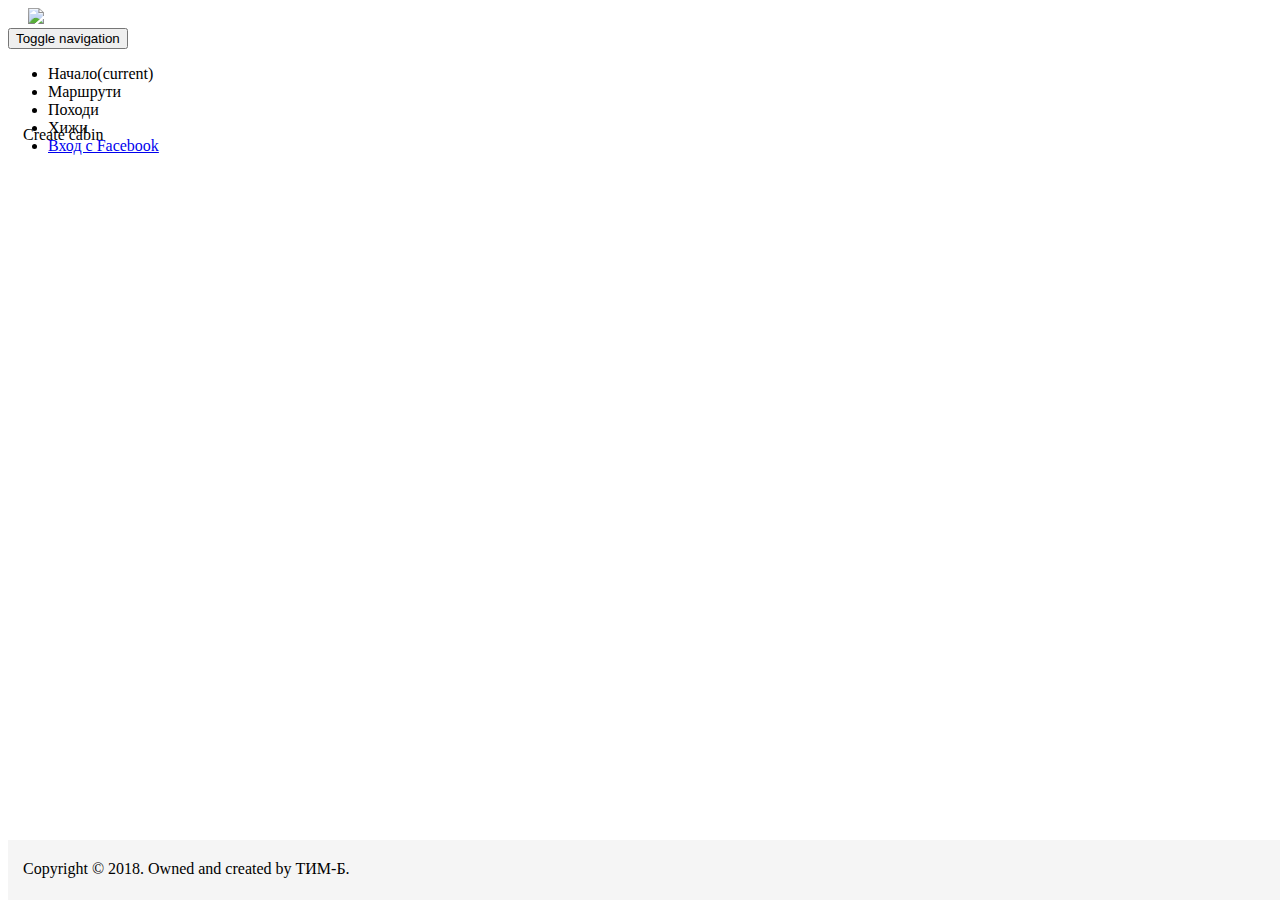
==== src/main/resources/templates/cabins/cabins.html @ a293e928 "adding info for cabins" ====
<!DOCTYPE html>
<html lang="en"
    xmlns:th="http://www.thymeleaf.org">
<head>
    <meta http-equiv="Content-Type" content="text/html; charset=UTF-8"/>
    <link href="http://cdn.jsdelivr.net/webjars/bootstrap/3.3.7/css/bootstrap.min.css"
          th:href="@{/webjars/bootstrap/3.3.7/css/bootstrap.min.css}"
          rel="stylesheet" media="screen" />
    <link href="../../static/css/main.css"
          th:href="@{../css/main.css}" 
          rel="stylesheet" media="screen" />
     <link href="../../static/css/footer.css"
          th:href="@{../css/footer.css}" 
          rel="stylesheet" media="screen" />                    
    <script src="http://cdn.jsdelivr.net/webjars/jquery/3.2.1/jquery.min.js"
    th:src="@{/webjars/jquery/3.2.1/jquery.min.js}">
    </script> 
    <title>Planitoto</title>
</head>
<body>

              <script>
              function myFunction() {
                 var input, filter, id, h3;
                  input = document.getElementById("myInput");
                  filter = input.value;
                  $(".panel-default").hide();
                  $(".panel-default").each(function(index,item){
                      if (~item.id.indexOf(filter)) {
                        $(item).show();
                      }
                  });
              }


            </script>
<div class="main-logo col-lg-10 col-lg-offset-1 col-md-10 col-md-offset-1 col-sm-12 col-xs-12">
    <a th:href="@{~/}">
        <img class="image-responsive" src="images/logo.png" th:src="@{images/logo.png}"/>
    </a>
</div>
 <nav class="navbar navbar-default main-nav col-lg-10 col-lg-offset-1 col-md-10 col-md-offset-1 col-sm-12 col-xs-12">
      <div class="container-fluid">
        <!-- Brand and toggle get grouped for better mobile display -->
        <div class="navbar-header">
          <button type="button" class="navbar-toggle collapsed" data-toggle="collapse" data-target="#bs-example-navbar-collapse-1" aria-expanded="false">
            <span class="sr-only">Toggle navigation</span>
            <span class="icon-bar"></span>
            <span class="icon-bar"></span>
            <span class="icon-bar"></span>
          </button>
        </div>

        <!-- Collect the nav links, forms, and other content for toggling -->
        <div class="collapse navbar-collapse" id="bs-example-navbar-collapse-1">
          <ul class="nav navbar-nav">
            <li><a th:href="@{~/}">Начало<span class="sr-only">(current)</span></a></li>
            <li><a th:href="@{/routes}">Маршрути</a></li>
            <li><a th:href="@{/hikes}">Походи</a></li>
            <li><a th:href="@{/cabins}">Хижи</a></li>
            <li><a href="#">Вход с Facebook</a></li>
          </ul>
        </div><!-- /.navbar-collapse -->
      </div><!-- /.container-fluid -->
    </nav>         
<div class="container">
    <div id="createCabin">
        <a th:href="@{/cabins/create}">Create cabin</a>
    </div>
    <div th:each="cabin: ${cabins}">
        <h1 th:text="${cabin.name}"></h1>
        <h3 th:text="${cabin.region}"></h3>
        <p th:text="${cabin.description}"></p>

    </div>
</div>
</body>
  <footer class="footer">
      <div class="container">
        <p class="text-muted">Copyright © 2018. Owned and created by ТИМ-Б. </p>
      </div>
  </footer>
</html>
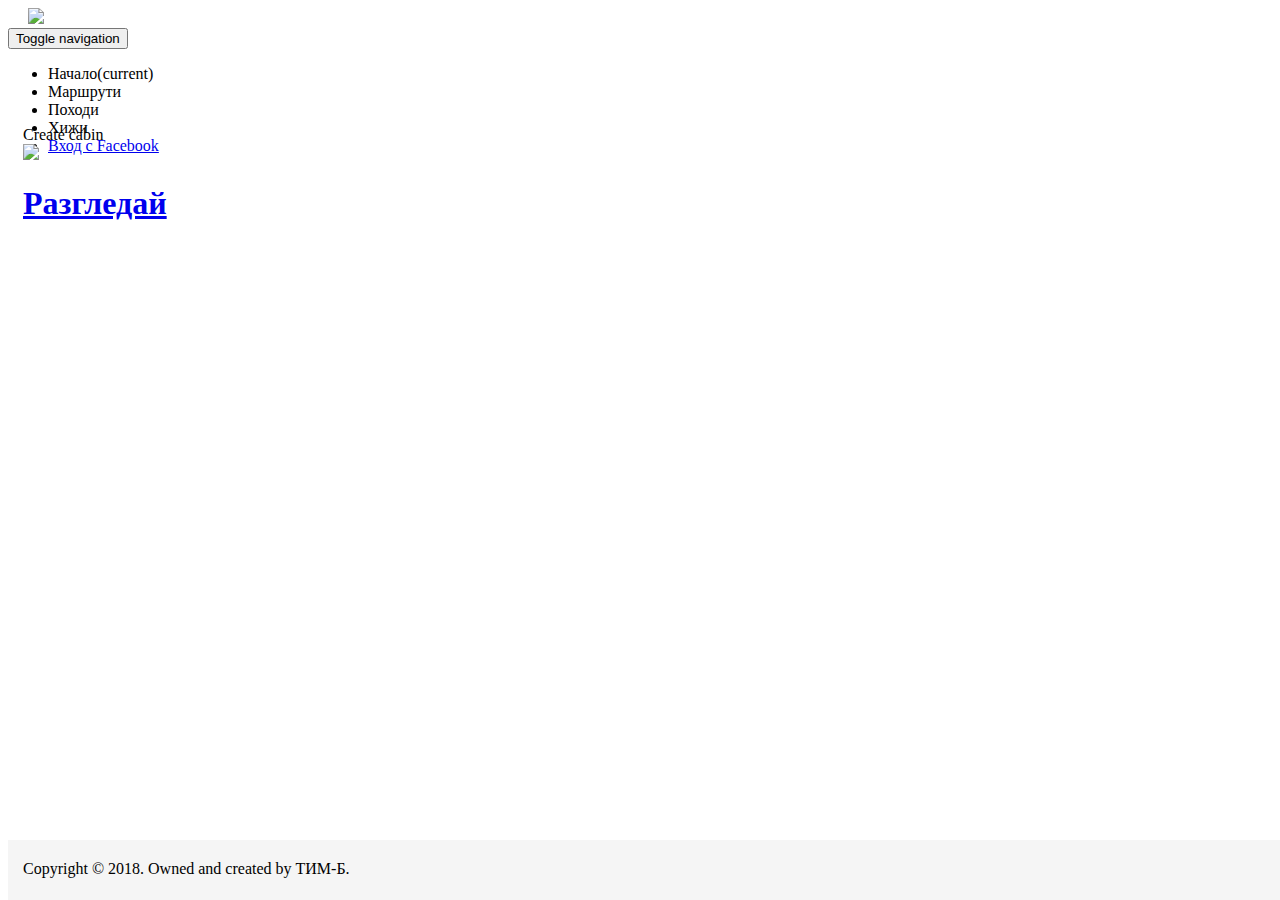
==== commit 4f647c7a: "Getting beautiful view of routes and cabins" ====
--- a/src/main/resources/templates/cabins/cabins.html
+++ b/src/main/resources/templates/cabins/cabins.html
@@ -68,9 +68,23 @@
         <a th:href="@{/cabins/create}">Create cabin</a>
     </div>
     <div th:each="cabin: ${cabins}">
-        <h1 th:text="${cabin.name}"></h1>
-        <h3 th:text="${cabin.region}"></h3>
-        <p th:text="${cabin.description}"></p>
+          <div class="panel panel-default" id="Кобилска планина и в. Бели Камък" attr-region="Пирин">
+            <div class="panel-body">
+              <div class="row">
+                <div class="col-xl-2 col-lg-3 col-md-3 col-sm-3 col-xs-3 list-item-image">
+                  <img class="img-responsive" src="img/marshruti/1.jpg"/>
+                </div>
+                <div class="col-xl-10 col-lg-9 col-md-9 col-sm-9 col-xs-9 list-item-desc">
+                  <h1 th:text="${cabin.name}">
+                      <a href="marshrut_detail.html" role="button" class="btn btn-default pull-right">Разгледай
+                      </a>
+                  </h1>
+                            <h3 th:text="${cabin.region}"></h3>
+                            <p th:text="${cabin.description}"></p>
+                </div>
+              </div>
+            </div>
+          </div>
 
     </div>
 </div>
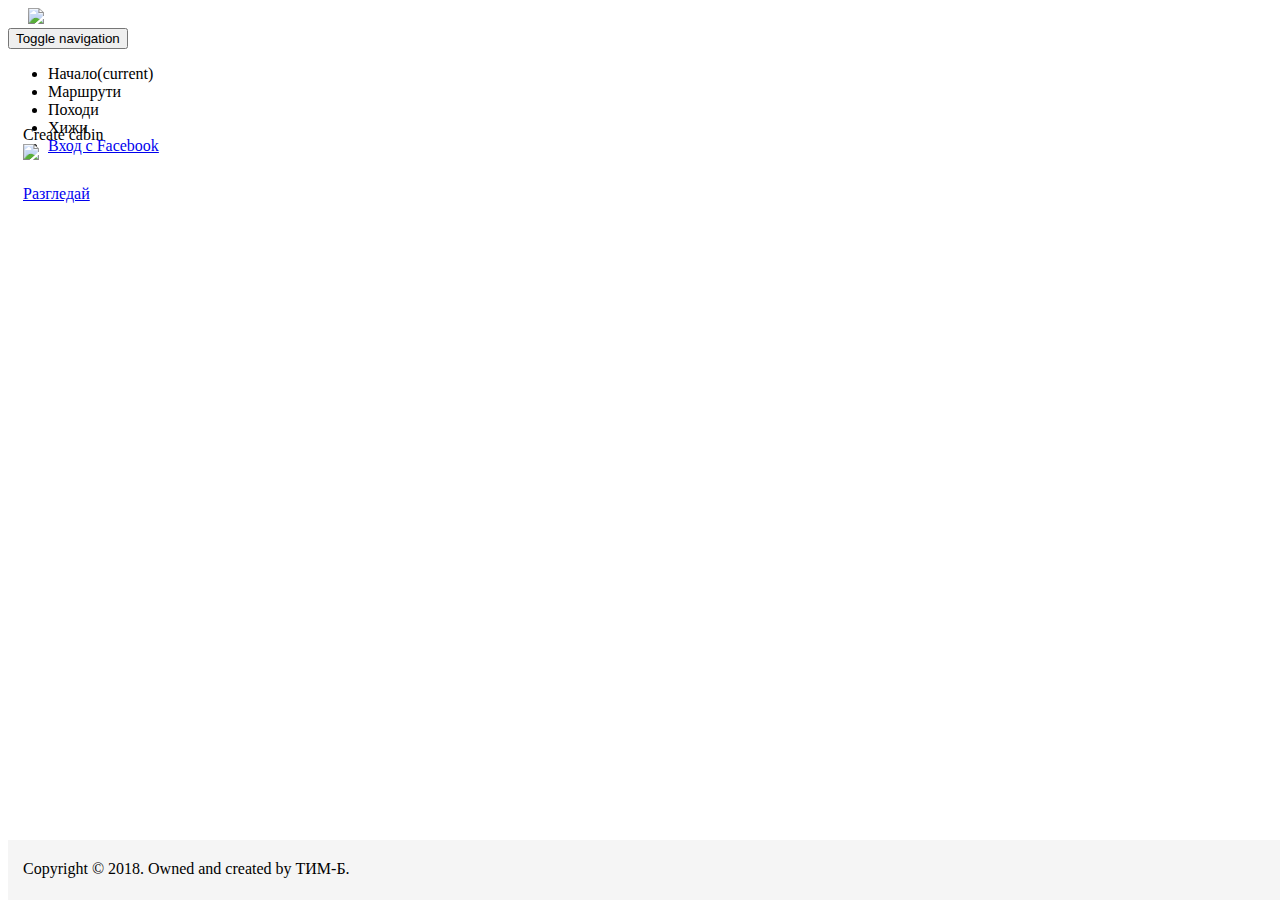
==== commit 2a12ec2d: "Разгледай button should give new page with detailed info of concrete object" ====
--- a/src/main/resources/templates/cabins/cabins.html
+++ b/src/main/resources/templates/cabins/cabins.html
@@ -76,9 +76,9 @@
                 </div>
                 <div class="col-xl-10 col-lg-9 col-md-9 col-sm-9 col-xs-9 list-item-desc">
                   <h1 th:text="${cabin.name}">
-                      <a href="marshrut_detail.html" role="button" class="btn btn-default pull-right">Разгледай
-                      </a>
                   </h1>
+                      <a href="hiji_detail.html" role="button" class="btn btn-default pull-right">Разгледай
+                      </a>                 
                             <h3 th:text="${cabin.region}"></h3>
                             <p th:text="${cabin.description}"></p>
                 </div>
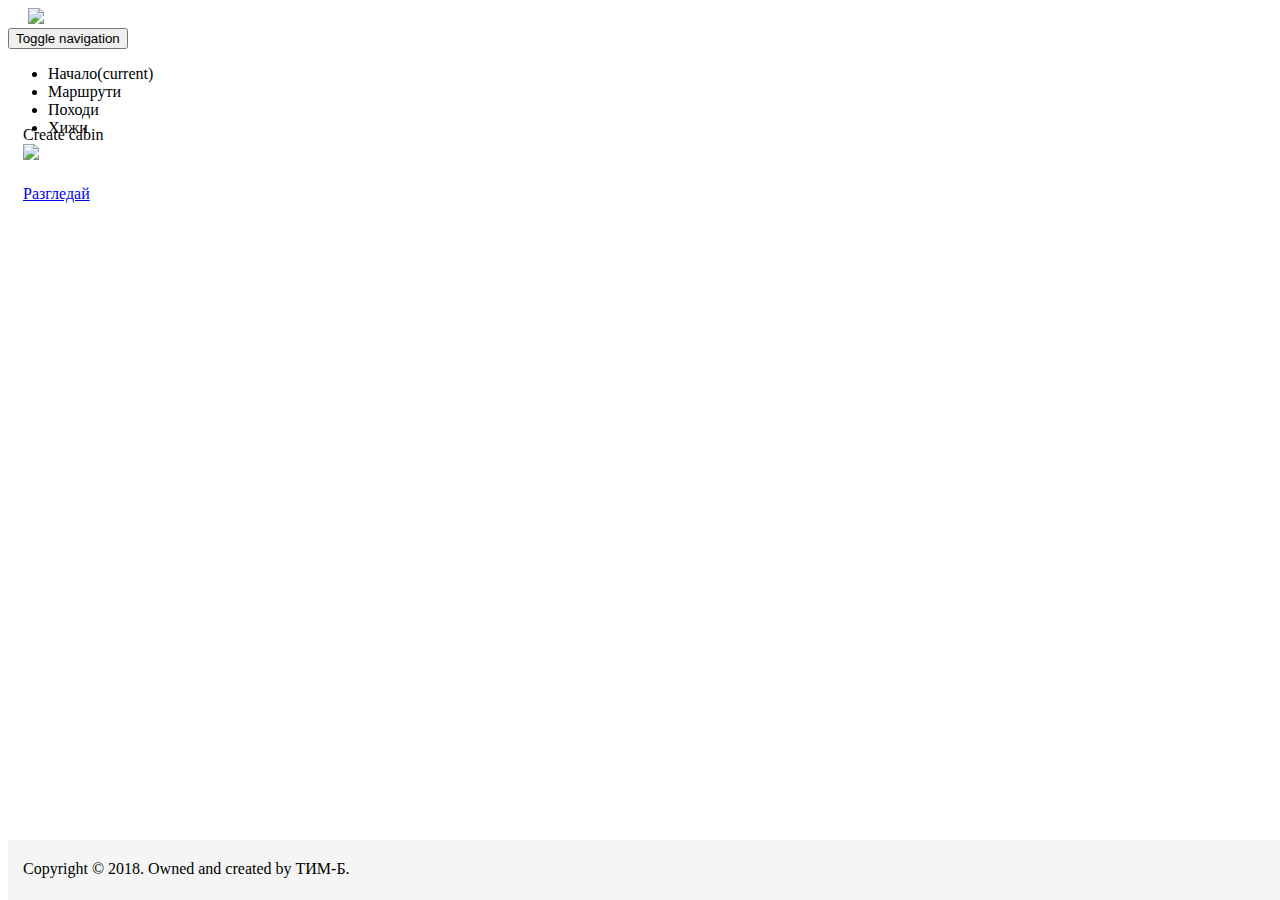
==== commit dfdba7aa: "Correcting views" ====
--- a/src/main/resources/templates/cabins/cabins.html
+++ b/src/main/resources/templates/cabins/cabins.html
@@ -58,7 +58,6 @@
             <li><a th:href="@{/routes}">Маршрути</a></li>
             <li><a th:href="@{/hikes}">Походи</a></li>
             <li><a th:href="@{/cabins}">Хижи</a></li>
-            <li><a href="#">Вход с Facebook</a></li>
           </ul>
         </div><!-- /.navbar-collapse -->
       </div><!-- /.container-fluid -->
@@ -72,7 +71,7 @@
             <div class="panel-body">
               <div class="row">
                 <div class="col-xl-2 col-lg-3 col-md-3 col-sm-3 col-xs-3 list-item-image">
-                  <img class="img-responsive" src="img/marshruti/1.jpg"/>
+                  <img class="img-responsive" src="img/hiji/1.jpg"/>
                 </div>
                 <div class="col-xl-10 col-lg-9 col-md-9 col-sm-9 col-xs-9 list-item-desc">
                   <h1 th:text="${cabin.name}">
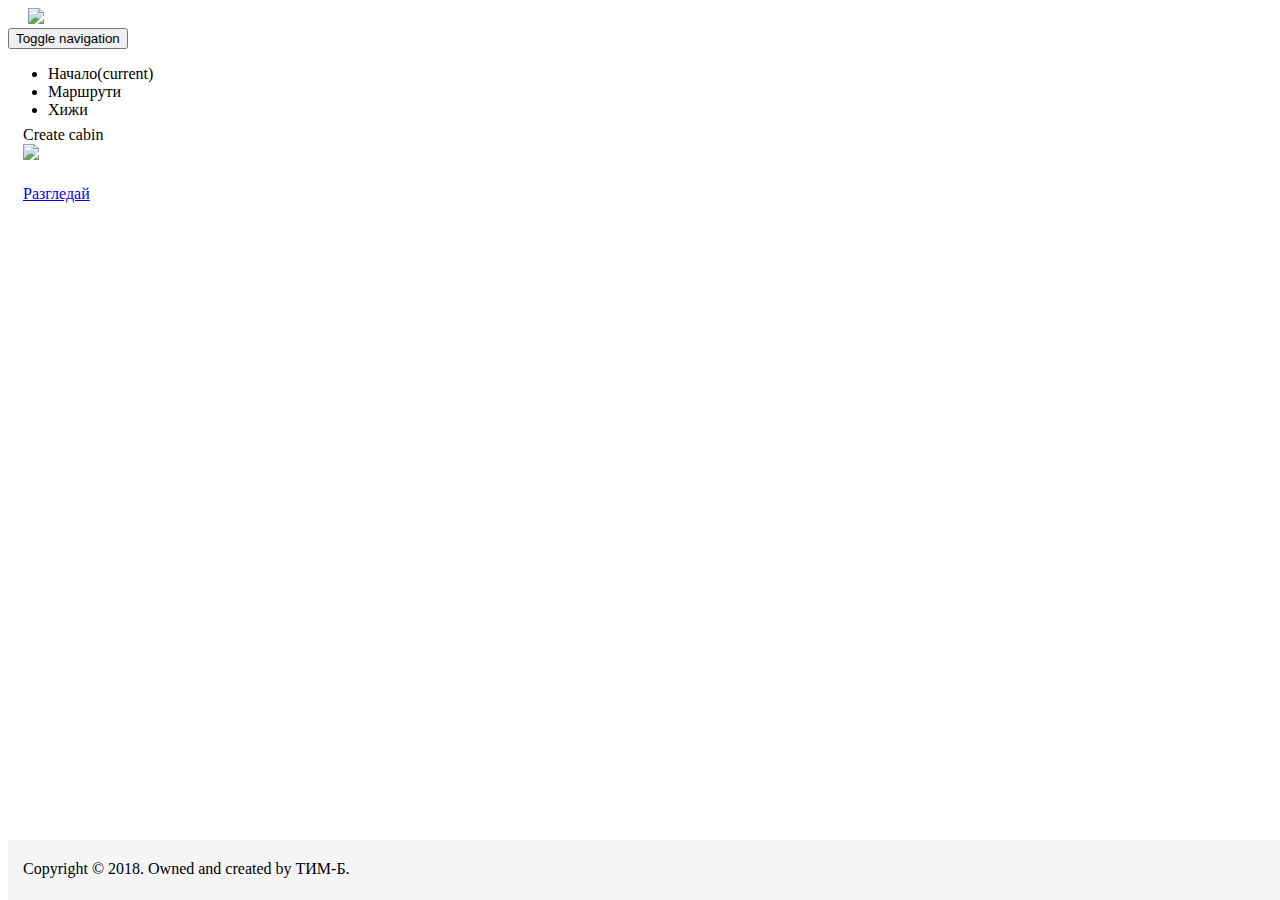
==== commit c8012b53: "Adde functionality for adding hikes" ====
--- a/src/main/resources/templates/cabins/cabins.html
+++ b/src/main/resources/templates/cabins/cabins.html
@@ -56,7 +56,6 @@
           <ul class="nav navbar-nav">
             <li><a th:href="@{~/}">Начало<span class="sr-only">(current)</span></a></li>
             <li><a th:href="@{/routes}">Маршрути</a></li>
-            <li><a th:href="@{/hikes}">Походи</a></li>
             <li><a th:href="@{/cabins}">Хижи</a></li>
           </ul>
         </div><!-- /.navbar-collapse -->
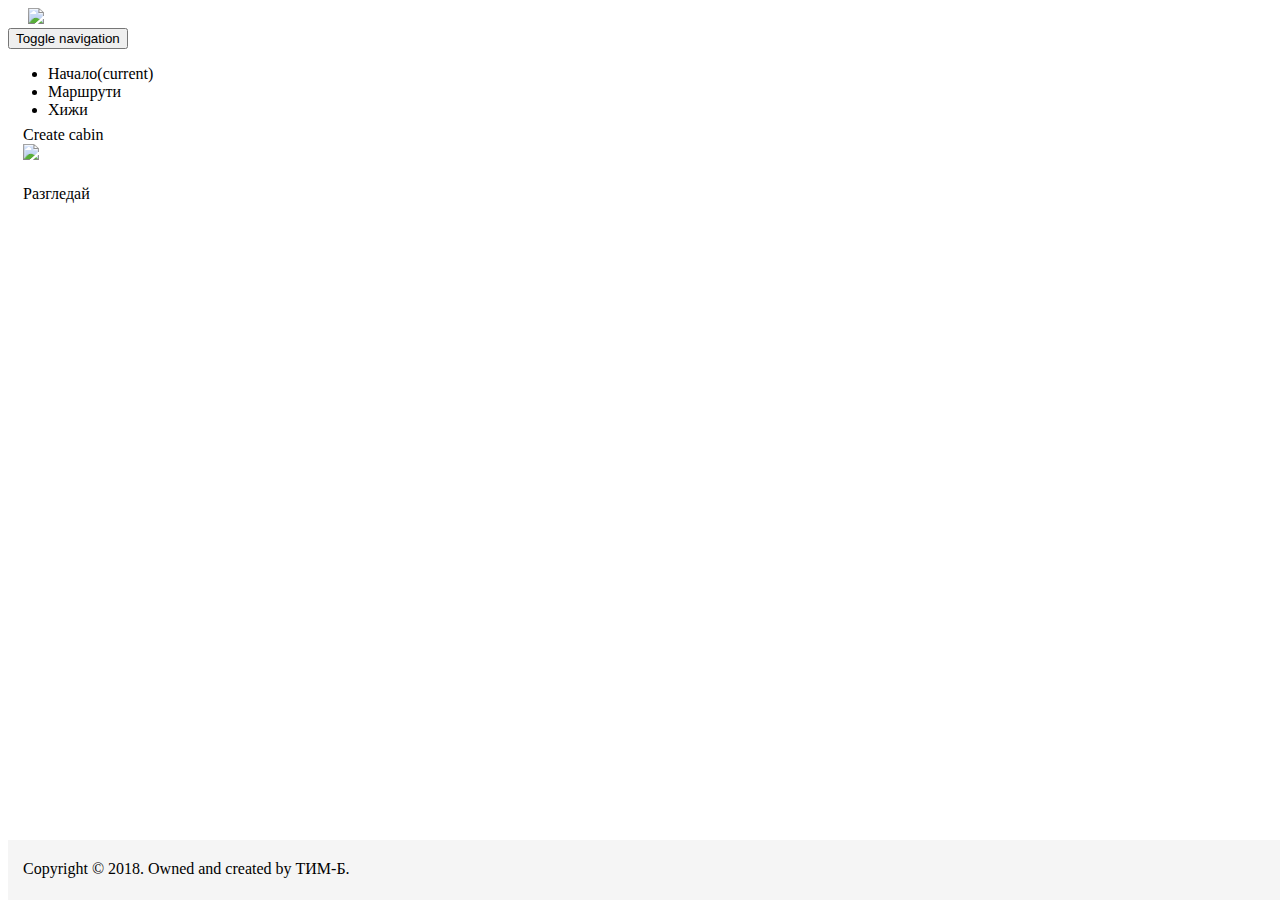
==== commit 0722ca89: "IndividualCabin enabled" ====
--- a/src/main/resources/templates/cabins/cabins.html
+++ b/src/main/resources/templates/cabins/cabins.html
@@ -66,7 +66,7 @@
         <a th:href="@{/cabins/create}">Create cabin</a>
     </div>
     <div th:each="cabin: ${cabins}">
-          <div class="panel panel-default" id="Кобилска планина и в. Бели Камък" attr-region="Пирин">
+          <div class="panel panel-default" th:id="${cabin.name}" th:attr="attr-region=${cabin.region}">
             <div class="panel-body">
               <div class="row">
                 <div class="col-xl-2 col-lg-3 col-md-3 col-sm-3 col-xs-3 list-item-image">
@@ -75,8 +75,7 @@
                 <div class="col-xl-10 col-lg-9 col-md-9 col-sm-9 col-xs-9 list-item-desc">
                   <h1 th:text="${cabin.name}">
                   </h1>
-                      <a href="hiji_detail.html" role="button" class="btn btn-default pull-right">Разгледай
-                      </a>                 
+                    <a th:href="@{/cabins/{cabinName}(cabinName=${cabin.name})}" role="button" class="btn btn-default pull-right">Разгледай</a>               
                             <h3 th:text="${cabin.region}"></h3>
                             <p th:text="${cabin.description}"></p>
                 </div>
